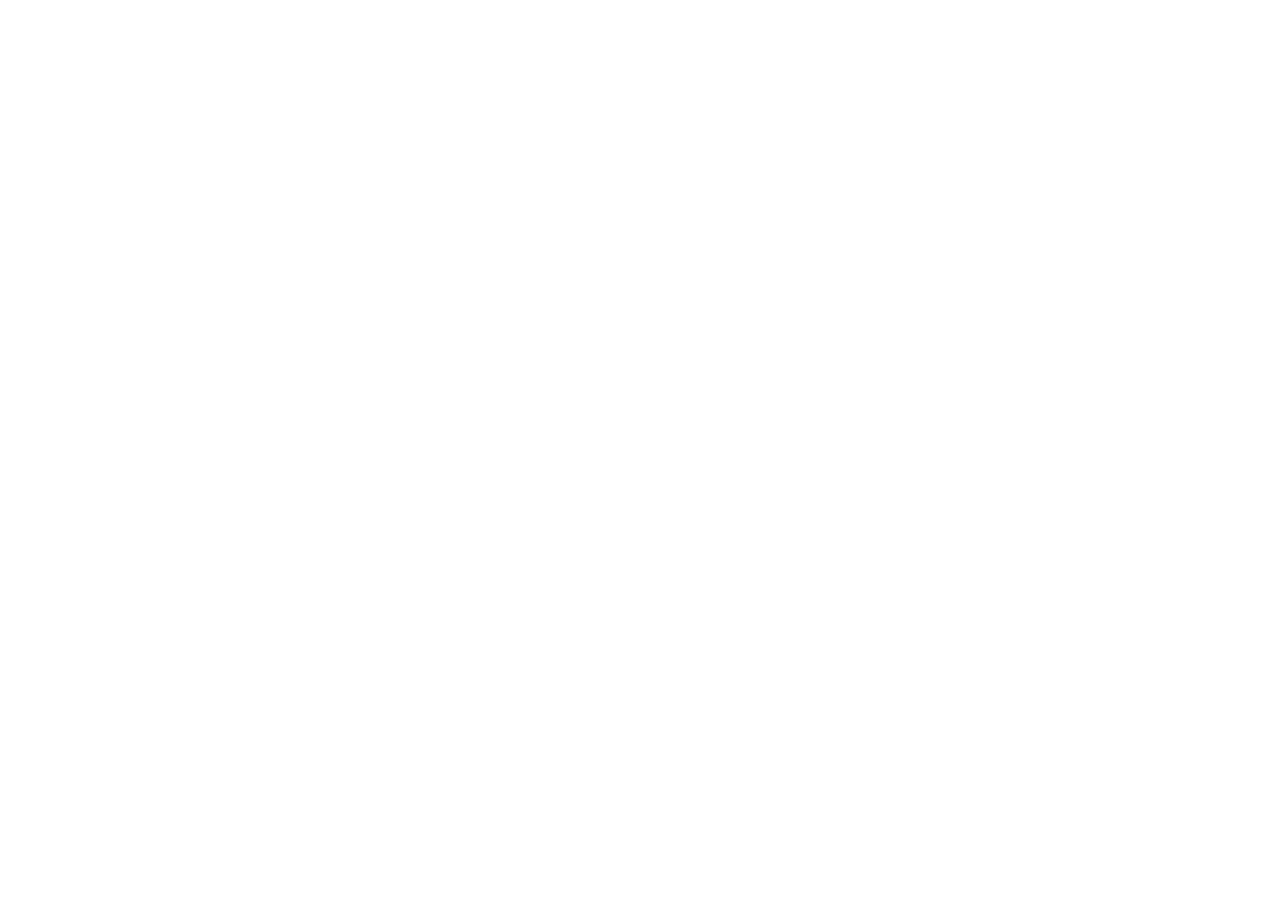
==== src/main/resources/templates/index.html @ 047b8104 "primeiro commit" ====
<!DOCTYPE html>
<html lang="en">
<head>
    <meta charset="UTF-8">
    <meta name="viewport" content="width=device-width, initial-scale=1.0">
    <title>Document</title>
    <link rel="stylesheet" href="https://cdn.jsdelivr.net/npm/bootstrap@4.6.2/dist/css/bootstrap.min.css">
    <link rel="stylesheet" href="css/style.css">
    <link href="https://cdnjs.cloudflare.com/ajax/libs/font-awesome/5.15.4/css/all.min.css" rel="stylesheet">
</head>
<body>
	<div th:replace="layout/header :: headerFragment"></div>
	<div th:replace="layout/menu :: menuFragment"></div>
	
	<div id="content">
		<div class="container">			
		</div>
	</div>	
	
	<div th:replace="layout/footer :: footerFragment"></div>	
</body>
</html>
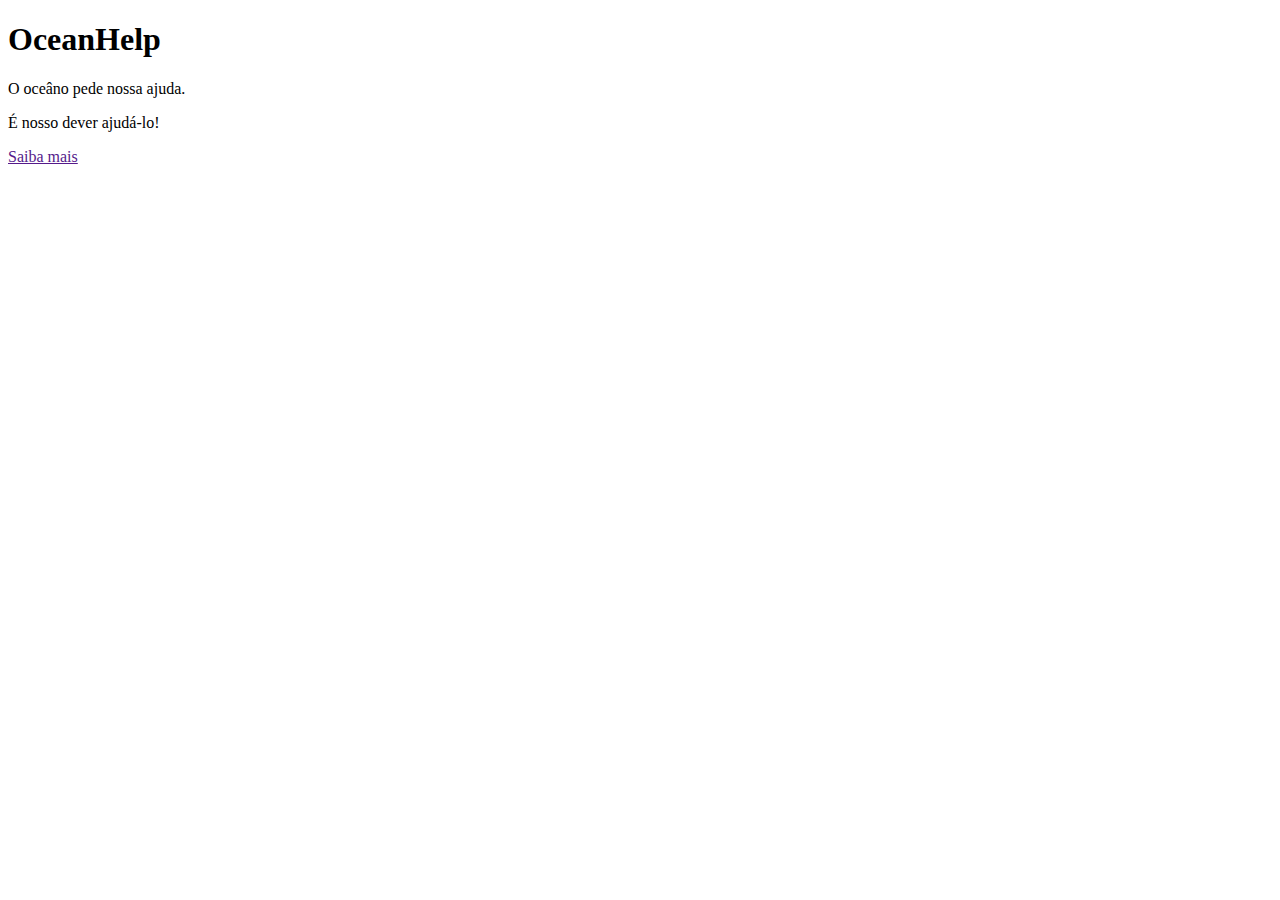
==== commit ead059a3: "main" ====
--- a/src/main/resources/templates/index.html
+++ b/src/main/resources/templates/index.html
@@ -1,22 +1,57 @@
 <!DOCTYPE html>
 <html lang="en">
+
 <head>
-    <meta charset="UTF-8">
-    <meta name="viewport" content="width=device-width, initial-scale=1.0">
-    <title>Document</title>
-    <link rel="stylesheet" href="https://cdn.jsdelivr.net/npm/bootstrap@4.6.2/dist/css/bootstrap.min.css">
-    <link rel="stylesheet" href="css/style.css">
-    <link href="https://cdnjs.cloudflare.com/ajax/libs/font-awesome/5.15.4/css/all.min.css" rel="stylesheet">
+	<meta charset="UTF-8">
+	<meta name="viewport" content="width=device-width, initial-scale=1.0">
+	<!--<link rel="stylesheet" href="https://cdn.jsdelivr.net/npm/bootstrap@4.6.2/dist/css/bootstrap.min.css">-->
+	<link rel="stylesheet" href="css/style.css">
+	<link href="https://cdnjs.cloudflare.com/ajax/libs/font-awesome/5.15.4/css/all.min.css" rel="stylesheet">
+
+
+	<title>Document</title>
+
+	<!-- ícone na aba -->
+	<link rel="shortcut icon" href="./images/robot.svg" type="image/x-icon">
+
+	<!-- Google Fonts -->
+	<link rel="preconnect" href="https://fonts.googleapis.com">
+	<link rel="preconnect" href="https://fonts.gstatic.com" crossorigin>
+	<link href="https://fonts.googleapis.com/css2?family=Lato:wght@300&display=swap" rel="stylesheet">
+
+	<!-- BS Icons -->
+	<link rel="stylesheet" href="https://cdn.jsdelivr.net/npm/bootstrap-icons@1.10.5/font/bootstrap-icons.css">
+
+	<!-- Chamada da CSS do BS -->
+	<link href="https://cdn.jsdelivr.net/npm/bootstrap@5.3.1/dist/css/bootstrap.min.css" rel="stylesheet"
+		integrity="sha384-4bw+/aepP/YC94hEpVNVgiZdgIC5+VKNBQNGCHeKRQN+PtmoHDEXuppvnDJzQIu9" crossorigin="anonymous">
+
+	<!-- Minha CSS -->
+	<link rel="stylesheet" href="./css/styles.css">
+
 </head>
+
 <body>
 	<div th:replace="layout/header :: headerFragment"></div>
-	<div th:replace="layout/menu :: menuFragment"></div>
-	
-	<div id="content">
-		<div class="container">			
-		</div>
-	</div>	
-	
-	<div th:replace="layout/footer :: footerFragment"></div>	
+
+
+
+
+
+
+	<div id="container bg-image1" class="container-main bg-image1 hero">
+		<h1 class="hero-title">OceanHelp</h1>
+		<p class="hero-text"> O oceâno pede nossa ajuda.</p>
+		<p class="hero-text"> É nosso dever ajudá-lo!</p>
+		<a href="" class="btn1">Saiba mais</a>
+	</div>
+
+	<div class="container-main bg-color1">
+	</div>
+
+
+
+	<div th:replace="layout/footer :: footerFragment"></div>
 </body>
+
 </html>